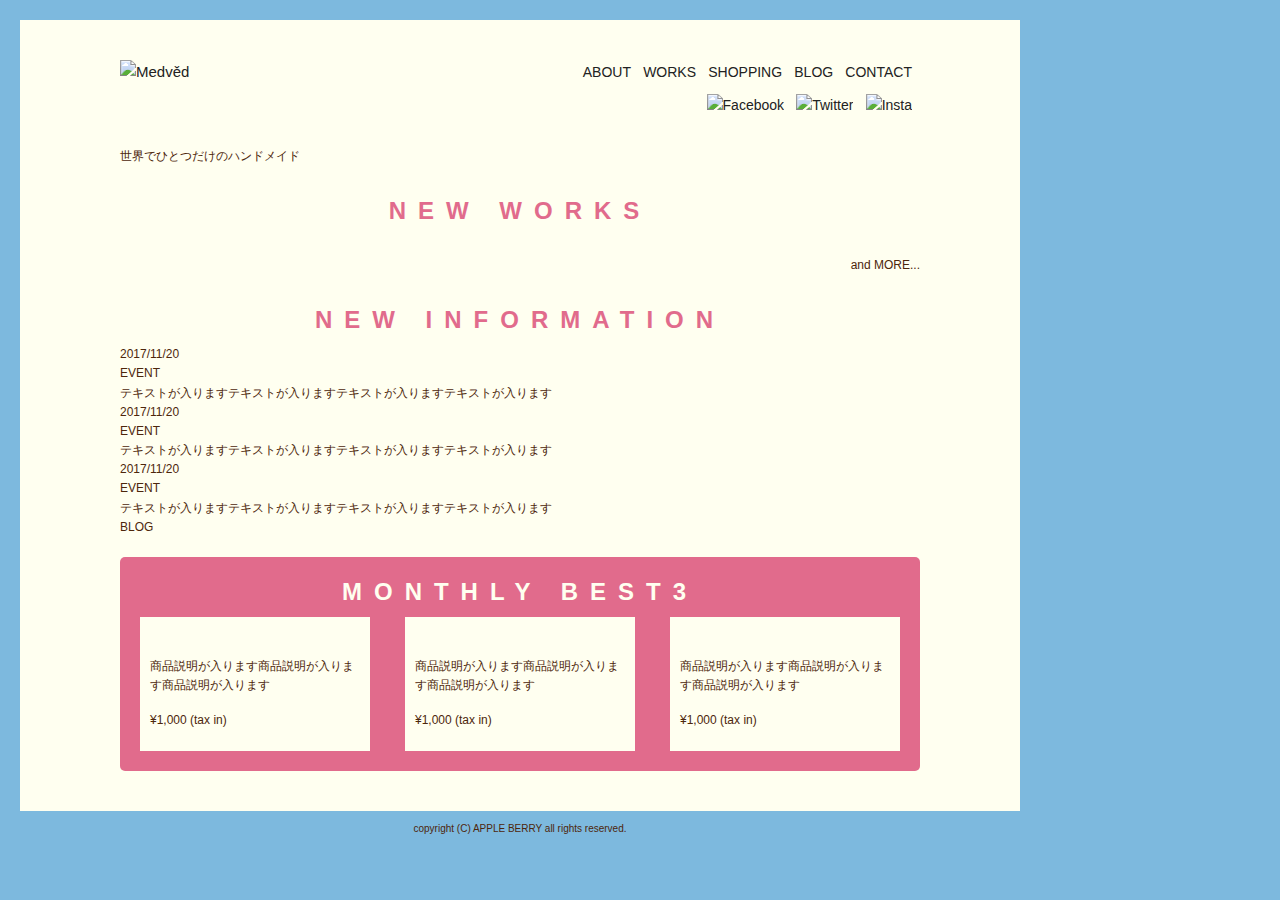
==== index.html @ 35815996 "3rd commit" ====
<!DOCTYPE html>
<html>
<head>
    <!-- Basic Page Needs
    –––––––––––––––––––––––––––––––––––––––––––––––––– -->
    <meta charset="utf-8">
    <title>Medvěd</title>
    <meta name="description" content="">
    <meta name="author" content="">
    <meta name="keywords" content="">

    <!-- Mobile Specific Metas
    –––––––––––––––––––––––––––––––––––––––––––––––––– -->
    <meta name="viewport" content="width=device-width, initial-scale=1">

    <!-- CSS
    –––––––––––––––––––––––––––––––––––––––––––––––––– -->
    <link rel="stylesheet" href="css/normalize.css">
    <link rel="stylesheet" href="css/skeleton.css">
    <link rel="stylesheet" href="css/portfolio.css">

    <!-- jQuery
    –––––––––––––––––––––––––––––––––––––––––––––––––– -->
    <!-- Owl Carousel CSS -->
    <link rel="stylesheet" href="owlcarousel/assets/owl.carousel.min.css">
    <link rel="stylesheet" href="owlcarousel/assets/owl.theme.default.min.css">
    <!-- jQuery -->
    <script type="text/javascript" src="https://ajax.googleapis.com/ajax/libs/jquery/1.10.2/jquery.min.js"></script>
    <!-- Owl Carousel JS -->
    <script src="owlcarousel/owl.carousel.min.js"></script>
    <!-- Added to operate Owl Carousel -->
    <script src="carousel.js"></script>
    
    <!-- Favicon
    –––––––––––––––––––––––––––––––––––––––––––––––––– -->
    <link rel="icon" type="image/png" href="images/favicon.png">
</head>
<body>
<div class="innerframe">

<!-- Header contents
–––––––––––––––––––––––––––––––––––––––––––––––––– -->
<header>
<div class="container">
    <div class="row">
        <div class="five columns pc_logo">
            <img class="u-max-full-width" src="images/top/logo.png" alt="Medvěd" srcset="images/top/logo@2x.png 2x"/>
        </div>
        
        <div class="seven columns pc_navi">
            <nav class="">
                <ul id="main_navi">
                    <li>ABOUT</li>
                    <li>WORKS</li>
                    <li>SHOPPING</li>
                    <li>BLOG</li>
                    <li>CONTACT</li>
                </ul>
                <ul id="sns">
                    <li><img class="u-max-full-width" src="images/top/fb.png" alt="Facebook" srcset="images/top/fb@2x.png 2x"/></li>
                    <li><img class="u-max-full-width" src="images/top/tw.png" alt="Twitter" srcset="images/top/tw@2x.png 2x"/></li>
                    <li><img class="u-max-full-width" src="images/top/insta.png" alt="Insta" srcset="images/top/insta@2x.png 2x"/></li>
                </ul>
            </nav>
        </div>
    </div> <!-- /.row-->
</div> <!-- /.container-->
    
</header>
<!-- Page contents
–––––––––––––––––––––––––––––––––––––––––––––––––– -->
<div id="page_contents" class="container">
    <div class="row">

    <!-- Cover_area
    –––––––––––––––––––––––––––––––––––––––––––––––––– -->
    <section id="cover_area" class="owl-carousel owl-theme">
        <div><img src="./images/top/back01.png" alt="cover" /></div>
        <div><img src="./images/top/back02.png" alt="cover" /></div>
        <div><img src="./images/top/back03.png" alt="cover" /></div>
    </section>
    <p id="cover_catch">世界でひとつだけのハンドメイド</p>

    <!-- Main contents
    –––––––––––––––––––––––––––––––––––––––––––––––––– -->
    <main class="twelve columns">
        <section id="newworks">
            <h2>NEW WORKS</h2>
            <div class="item_container">
                <img class="u-max-full-width" src="images/top/item_07.jpg" alt="" />
                <img class="u-max-full-width" src="images/top/item_08.jpg" alt="" />
                <img class="u-max-full-width" src="images/top/item_09.jpg" alt="" />
            </div>
            <p>and MORE...</p>
        </section>
        <section id="newinfo">
            <h2>NEW INFORMATION</h2>
            <p>2017/11/20</p><p>EVENT</p><p>テキストが入りますテキストが入りますテキストが入りますテキストが入ります</p>
            <p>2017/11/20</p><p>EVENT</p><p>テキストが入りますテキストが入りますテキストが入りますテキストが入ります</p>
            <p>2017/11/20</p><p>EVENT</p><p>テキストが入りますテキストが入りますテキストが入りますテキストが入ります</p>
            <p>BLOG</p>
        </section>
        <section id="monthlybest">
            <h2>MONTHLY BEST3</h2>
            <div class="item_container">
                <div class="item_box">
                    <img class="u-max-full-width" src="images/top/item_10.jpg" alt="" />
                    <p>商品説明が入ります商品説明が入ります商品説明が入ります</p>
                    <p>¥1,000 (tax in)</p>
                </div>
                <div class="item_box">
                    <img class="u-max-full-width" src="images/top/item_11.jpg" alt="" />
                    <p>商品説明が入ります商品説明が入ります商品説明が入ります</p>
                    <p>¥1,000 (tax in)</p>
                </div>
                <div class="item_box">
                    <img class="u-max-full-width" src="images/top/item_12.jpg" alt="" />
                    <p>商品説明が入ります商品説明が入ります商品説明が入ります</p>
                    <p>¥1,000 (tax in)</p>
                </div>
            </div>
        </section>
    </main>
    
    </div> <!-- /.row-->
</div> <!-- /#page_contents .container-->

<!-- Footer contents
–––––––––––––––––––––––––––––––––––––––––––––––––– -->
<footer>
    <p class="copy">copyright (C) APPLE BERRY all rights reserved.</p>
</footer>

</div> <!-- /.innerframe -->
</body> <!-- /.outerframe -->
</html>
---- css/skeleton.css ----
/*
* Skeleton V2.0.4
* Copyright 2014, Dave Gamache
* www.getskeleton.com
* Free to use under the MIT license.
* http://www.opensource.org/licenses/mit-license.php
* 12/29/2014
*/


/* Table of contents
––––––––––––––––––––––––––––––––––––––––––––––––––
- Grid
- Base Styles
- Typography
- Links
- Buttons
- Forms
- Lists
- Code
- Tables
- Spacing
- Utilities
- Clearing
- Media Queries
*/


/* Grid
–––––––––––––––––––––––––––––––––––––––––––––––––– */
.container {
  position: relative;
  width: 100%;
  max-width: 960px;
  margin: 0 auto;
  padding: 0 20px;
  box-sizing: border-box; }
.column,
.columns {
  width: 100%;
  float: left;
  box-sizing: border-box; }

/* For devices larger than 400px */
@media (min-width: 400px) {
  .container {
    width: 85%;
    padding: 0; }
}

/* For devices larger than 550px */
@media (min-width: 550px) {
  .container {
    width: 80%; }
  .column,
  .columns {
    margin-left: 4%; }
  .column:first-child,
  .columns:first-child {
    margin-left: 0; }

  .one.column,
  .one.columns                    { width: 4.66666666667%; }
  .two.columns                    { width: 13.3333333333%; }
  .three.columns                  { width: 22%;            }
  .four.columns                   { width: 30.6666666667%; }
  .five.columns                   { width: 39.3333333333%; }
  .six.columns                    { width: 48%;            }
  .seven.columns                  { width: 56.6666666667%; }
  .eight.columns                  { width: 65.3333333333%; }
  .nine.columns                   { width: 74.0%;          }
  .ten.columns                    { width: 82.6666666667%; }
  .eleven.columns                 { width: 91.3333333333%; }
  .twelve.columns                 { width: 100%; margin-left: 0; }

  .one-third.column               { width: 30.6666666667%; }
  .two-thirds.column              { width: 65.3333333333%; }

  .one-half.column                { width: 48%; }

  /* Offsets */
  .offset-by-one.column,
  .offset-by-one.columns          { margin-left: 8.66666666667%; }
  .offset-by-two.column,
  .offset-by-two.columns          { margin-left: 17.3333333333%; }
  .offset-by-three.column,
  .offset-by-three.columns        { margin-left: 26%;            }
  .offset-by-four.column,
  .offset-by-four.columns         { margin-left: 34.6666666667%; }
  .offset-by-five.column,
  .offset-by-five.columns         { margin-left: 43.3333333333%; }
  .offset-by-six.column,
  .offset-by-six.columns          { margin-left: 52%;            }
  .offset-by-seven.column,
  .offset-by-seven.columns        { margin-left: 60.6666666667%; }
  .offset-by-eight.column,
  .offset-by-eight.columns        { margin-left: 69.3333333333%; }
  .offset-by-nine.column,
  .offset-by-nine.columns         { margin-left: 78.0%;          }
  .offset-by-ten.column,
  .offset-by-ten.columns          { margin-left: 86.6666666667%; }
  .offset-by-eleven.column,
  .offset-by-eleven.columns       { margin-left: 95.3333333333%; }

  .offset-by-one-third.column,
  .offset-by-one-third.columns    { margin-left: 34.6666666667%; }
  .offset-by-two-thirds.column,
  .offset-by-two-thirds.columns   { margin-left: 69.3333333333%; }

  .offset-by-one-half.column,
  .offset-by-one-half.columns     { margin-left: 52%; }

}


/* Base Styles
–––––––––––––––––––––––––––––––––––––––––––––––––– */
/* NOTE
html is set to 62.5% so that all the REM measurements throughout Skeleton
are based on 10px sizing. So basically 1.5rem = 15px :) */
html {
  font-size: 62.5%; }
body {
  font-size: 1.5em; /* currently ems cause chrome bug misinterpreting rems on body element */
  line-height: 1.6;
  font-weight: 400;
  font-family: "Raleway", "HelveticaNeue", "Helvetica Neue", Helvetica, Arial, sans-serif;
  color: #222; }


/* Typography
–––––––––––––––––––––––––––––––––––––––––––––––––– */
h1, h2, h3, h4, h5, h6 {
  margin-top: 0;
  margin-bottom: 2rem;
  font-weight: 300; }
h1 { font-size: 4.0rem; line-height: 1.2;  letter-spacing: -.1rem;}
h2 { font-size: 3.6rem; line-height: 1.25; letter-spacing: -.1rem; }
h3 { font-size: 3.0rem; line-height: 1.3;  letter-spacing: -.1rem; }
h4 { font-size: 2.4rem; line-height: 1.35; letter-spacing: -.08rem; }
h5 { font-size: 1.8rem; line-height: 1.5;  letter-spacing: -.05rem; }
h6 { font-size: 1.5rem; line-height: 1.6;  letter-spacing: 0; }

/* Larger than phablet */
@media (min-width: 550px) {
  h1 { font-size: 5.0rem; }
  h2 { font-size: 4.2rem; }
  h3 { font-size: 3.6rem; }
  h4 { font-size: 3.0rem; }
  h5 { font-size: 2.4rem; }
  h6 { font-size: 1.5rem; }
}

p {
  margin-top: 0; }


/* Links
–––––––––––––––––––––––––––––––––––––––––––––––––– */
a {
  color: #1EAEDB; }
a:hover {
  color: #0FA0CE; }


/* Buttons
–––––––––––––––––––––––––––––––––––––––––––––––––– */
.button,
button,
input[type="submit"],
input[type="reset"],
input[type="button"] {
  display: inline-block;
  height: 38px;
  padding: 0 30px;
  color: #555;
  text-align: center;
  font-size: 11px;
  font-weight: 600;
  line-height: 38px;
  letter-spacing: .1rem;
  text-transform: uppercase;
  text-decoration: none;
  white-space: nowrap;
  background-color: transparent;
  border-radius: 4px;
  border: 1px solid #bbb;
  cursor: pointer;
  box-sizing: border-box; }
.button:hover,
button:hover,
input[type="submit"]:hover,
input[type="reset"]:hover,
input[type="button"]:hover,
.button:focus,
button:focus,
input[type="submit"]:focus,
input[type="reset"]:focus,
input[type="button"]:focus {
  color: #333;
  border-color: #888;
  outline: 0; }
.button.button-primary,
button.button-primary,
input[type="submit"].button-primary,
input[type="reset"].button-primary,
input[type="button"].button-primary {
  color: #FFF;
  background-color: #33C3F0;
  border-color: #33C3F0; }
.button.button-primary:hover,
button.button-primary:hover,
input[type="submit"].button-primary:hover,
input[type="reset"].button-primary:hover,
input[type="button"].button-primary:hover,
.button.button-primary:focus,
button.button-primary:focus,
input[type="submit"].button-primary:focus,
input[type="reset"].button-primary:focus,
input[type="button"].button-primary:focus {
  color: #FFF;
  background-color: #1EAEDB;
  border-color: #1EAEDB; }


/* Forms
–––––––––––––––––––––––––––––––––––––––––––––––––– */
input[type="email"],
input[type="number"],
input[type="search"],
input[type="text"],
input[type="tel"],
input[type="url"],
input[type="password"],
textarea,
select {
  height: 38px;
  padding: 6px 10px; /* The 6px vertically centers text on FF, ignored by Webkit */
  background-color: #fff;
  border: 1px solid #D1D1D1;
  border-radius: 4px;
  box-shadow: none;
  box-sizing: border-box; }
/* Removes awkward default styles on some inputs for iOS */
input[type="email"],
input[type="number"],
input[type="search"],
input[type="text"],
input[type="tel"],
input[type="url"],
input[type="password"],
textarea {
  -webkit-appearance: none;
     -moz-appearance: none;
          appearance: none; }
textarea {
  min-height: 65px;
  padding-top: 6px;
  padding-bottom: 6px; }
input[type="email"]:focus,
input[type="number"]:focus,
input[type="search"]:focus,
input[type="text"]:focus,
input[type="tel"]:focus,
input[type="url"]:focus,
input[type="password"]:focus,
textarea:focus,
select:focus {
  border: 1px solid #33C3F0;
  outline: 0; }
label,
legend {
  display: block;
  margin-bottom: .5rem;
  font-weight: 600; }
fieldset {
  padding: 0;
  border-width: 0; }
input[type="checkbox"],
input[type="radio"] {
  display: inline; }
label > .label-body {
  display: inline-block;
  margin-left: .5rem;
  font-weight: normal; }


/* Lists
–––––––––––––––––––––––––––––––––––––––––––––––––– */
ul {
  list-style: circle inside; }
ol {
  list-style: decimal inside; }
ol, ul {
  padding-left: 0;
  margin-top: 0; }
ul ul,
ul ol,
ol ol,
ol ul {
  margin: 1.5rem 0 1.5rem 3rem;
  font-size: 90%; }
li {
  margin-bottom: 1rem; }


/* Code
–––––––––––––––––––––––––––––––––––––––––––––––––– */
code {
  padding: .2rem .5rem;
  margin: 0 .2rem;
  font-size: 90%;
  white-space: nowrap;
  background: #F1F1F1;
  border: 1px solid #E1E1E1;
  border-radius: 4px; }
pre > code {
  display: block;
  padding: 1rem 1.5rem;
  white-space: pre; }


/* Tables
–––––––––––––––––––––––––––––––––––––––––––––––––– */
th,
td {
  padding: 12px 15px;
  text-align: left;
  border-bottom: 1px solid #E1E1E1; }
th:first-child,
td:first-child {
  padding-left: 0; }
th:last-child,
td:last-child {
  padding-right: 0; }


/* Spacing
–––––––––––––––––––––––––––––––––––––––––––––––––– */
button,
.button {
  margin-bottom: 1rem; }
input,
textarea,
select,
fieldset {
  margin-bottom: 1.5rem; }
pre,
blockquote,
dl,
figure,
table,
p,
ul,
ol,
form {
  margin-bottom: 2.5rem; }


/* Utilities
–––––––––––––––––––––––––––––––––––––––––––––––––– */
.u-full-width {
  width: 100%;
  box-sizing: border-box; }
.u-max-full-width {
  max-width: 100%;
  box-sizing: border-box; }
.u-pull-right {
  float: right; }
.u-pull-left {
  float: left; }


/* Misc
–––––––––––––––––––––––––––––––––––––––––––––––––– */
hr {
  margin-top: 3rem;
  margin-bottom: 3.5rem;
  border-width: 0;
  border-top: 1px solid #E1E1E1; }


/* Clearing
–––––––––––––––––––––––––––––––––––––––––––––––––– */

/* Self Clearing Goodness */
.container:after,
.row:after,
.u-cf {
  content: "";
  display: table;
  clear: both; }


/* Media Queries
–––––––––––––––––––––––––––––––––––––––––––––––––– */
/*
Note: The best way to structure the use of media queries is to create the queries
near the relevant code. For example, if you wanted to change the styles for buttons
on small devices, paste the mobile query code up in the buttons section and style it
there.
*/


/* Larger than mobile */
@media (min-width: 400px) {}

/* Larger than phablet (also point when grid becomes active) */
@media (min-width: 550px) {}

/* Larger than tablet */
@media (min-width: 750px) {}

/* Larger than desktop */
@media (min-width: 1000px) {}

/* Larger than Desktop HD */
@media (min-width: 1200px) {}
---- css/portfolio.css ----
html {
  font-size: 62.5%; }

p {
  margin: 0;
  padding: 0;
  color: #4d260b;
  font-size: 12px;
  font-size: 1.2rem; }

h2 {
  margin: 0;
  padding: 10px 0 10px 0;
  color: #e16b8c;
  font-weight: bold;
  letter-spacing: 1.2rem;
  text-align: center;
  font-size: 24px;
  font-size: 2.4rem; }

a {
  text-decoration: none;
  color: black; }

body {
  background-color: #7db9de;
  padding: 20px; }
  body .innerframe {
    max-width: 1000px;
    background-color: #fffff0;
    padding-top: 10px; }

/* Header contents
---------------------------------------------*/
header {
  padding-top: 30px;
  padding-bottom: 10px;
  margin-bottom: 10px; }
  header .pc_navi ul {
    margin-bottom: 0;
    text-align: right; }
    header .pc_navi ul li {
      font-size: 14px;
      margin-right: 8px;
      display: inline-block;
      list-style-type: none; }

/* Page contents
---------------------------------------------*/
#page_contents {
  /* Cover_area */
  /* Main contents */ }
  #page_contents #cover_area {
    margin-bottom: 20px;
    position: relative; }
    #page_contents #cover_area img {
      width: 100%; }
    #page_contents #cover_area .owl-dots {
      text-align: left;
      margin-top: 0; }
      #page_contents #cover_area .owl-dots .owl-dot span {
        height: 2px;
        width: 30px;
        margin-left: 0; }
        @media (max-width: 550px) {
          #page_contents #cover_area .owl-dots .owl-dot span {
            width: 20px; } }
      #page_contents #cover_area .owl-dots .owl-dot.active span {
        background-color: #e16b8c; }
    #page_contents #cover_area #cover_catch {
      position: absolute;
      top: 0;
      right: 0;
      bottom: 0;
      left: 0; }
      #page_contents #cover_area #cover_catch p {
        text-align: center;
        font-size: 24px; }
  #page_contents main .item_container {
    margin-top: 10px;
    display: flex;
    flex-wrap: wrap;
    justify-content: space-between; }
  #page_contents main #newworks {
    margin: 20px 0 20px 0; }
    #page_contents main #newworks img {
      width: calc((100% - 20px) / 3); }
    #page_contents main #newworks p {
      margin-top: 10px;
      margin-bottom: 10px;
      text-align: right; }
  #page_contents main #monthlybest {
    margin: 20px 0 20px 0;
    padding: 10px 0 10px 0;
    background-color: #e16b8c;
    border-radius: 5px;
    width: 100%; }
    #page_contents main #monthlybest h2 {
      color: #fffff0; }
    #page_contents main #monthlybest .item_container {
      padding: 0 10px;
      margin: 0 10px 10px 10px; }
      #page_contents main #monthlybest .item_container .item_box {
        padding: 10px;
        text-align: center;
        width: calc((100% - 25px) / 3.5);
        background-color: #fffff0; }
        #page_contents main #monthlybest .item_container .item_box img {
          width: 100%; }
        #page_contents main #monthlybest .item_container .item_box p {
          padding: 6px 0 10px 0;
          text-align: left; }

/* FOOTER
---------------------------------------------*/
footer {
  background-color: #7db9de;
  margin: 20px 0 20px 0;
  padding: 10px 0; }
  footer p {
    text-align: center;
    font-size: 10px;
    font-size: 1rem; }

/*# sourceMappingURL=portfolio.css.map */
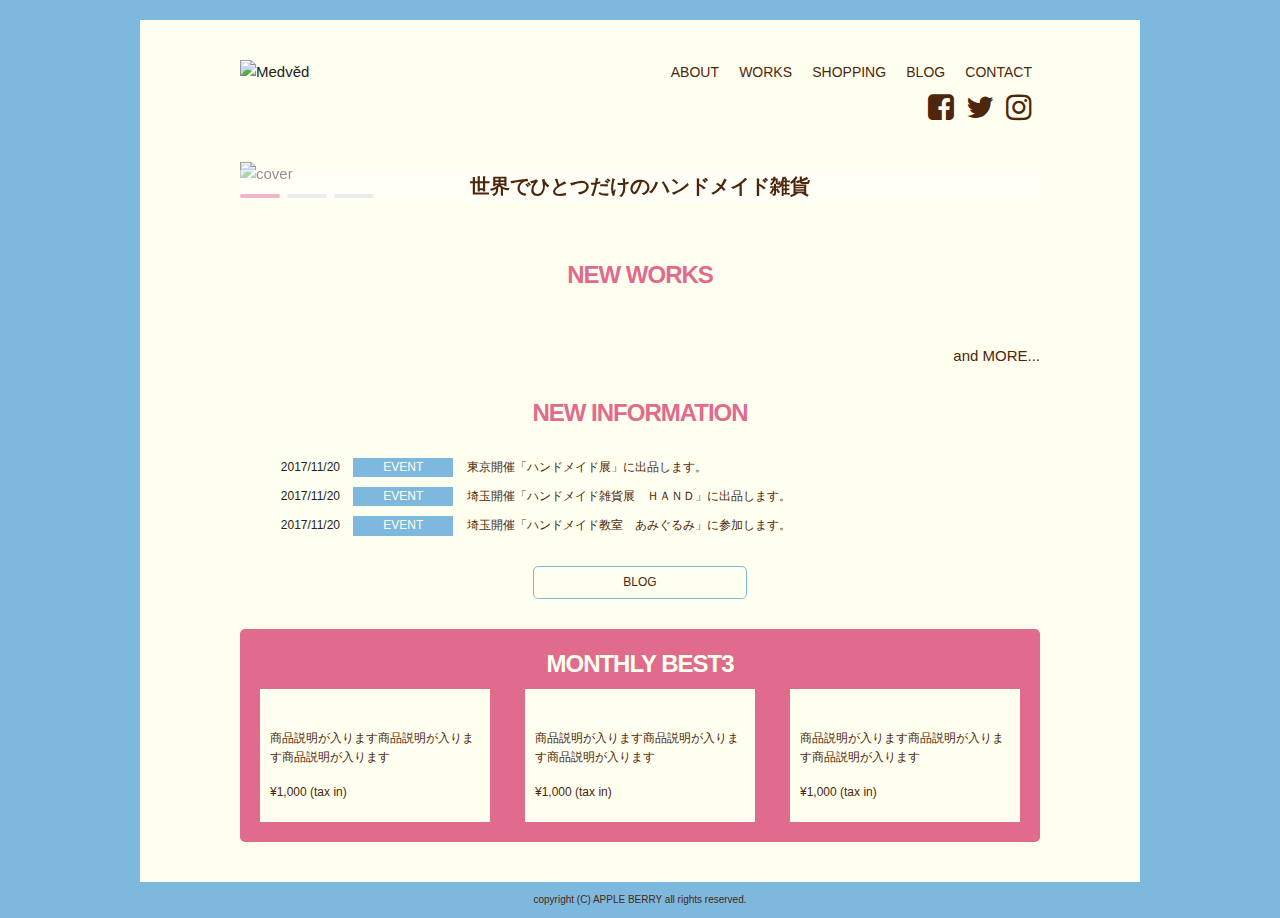
==== commit 05b1082d: "made SPpage" ====
--- a/index.html
+++ b/index.html
@@ -5,9 +5,9 @@
     –––––––––––––––––––––––––––––––––––––––––––––––––– -->
     <meta charset="utf-8">
     <title>Medvěd</title>
-    <meta name="description" content="">
+    <meta name="description" content="ハンドメイド作品の紹介・販売サイトです。">
     <meta name="author" content="">
-    <meta name="keywords" content="">
+    <meta name="keywords" content="ハンドメイド, ぬいぐるみ, アクセサリー">
 
     <!-- Mobile Specific Metas
     –––––––––––––––––––––––––––––––––––––––––––––––––– -->
@@ -18,7 +18,8 @@
     <link rel="stylesheet" href="css/normalize.css">
     <link rel="stylesheet" href="css/skeleton.css">
     <link rel="stylesheet" href="css/portfolio.css">
-
+    <link rel="stylesheet" href="https://maxcdn.bootstrapcdn.com/font-awesome/4.6.1/css/font-awesome.min.css">
+    
     <!-- jQuery
     –––––––––––––––––––––––––––––––––––––––––––––––––– -->
     <!-- Owl Carousel CSS -->
@@ -43,30 +44,49 @@
 <header>
 <div class="container">
     <div class="row">
-        <div class="five columns pc_logo">
-            <img class="u-max-full-width" src="images/top/logo.png" alt="Medvěd" srcset="images/top/logo@2x.png 2x"/>
-        </div>
+        <nav class="pc_navi">
+            <div class="five columns">
+                <img class="u-max-full-width" src="images/top/logo.png" alt="Medvěd" srcset="images/top/logo@2x.png 2x"/>
+            </div>
+            <div class="seven columns">
+                <ul class="main_navi">
+                    <li><a href="./about.html">ABOUT</a></li>
+                    <li><a href="./works.html">WORKS</a></li>
+                    <li><a href="./shopping.html">SHOPPING</a></li>
+                    <li><a href="./blogindex.html">BLOG</a></li>
+                    <li><a href="./contact.html">CONTACT</a></li>
+                </ul>
+                <ul class="sns_navi">
+                    <li class="icon_fb"><a href="#"><i class="fa fa-facebook-square" aria-hidden="true"></i></a></li>
+                    <li class="icon_tw"><a href="#"><i class="fa fa-twitter" aria-hidden="true"></i></a></li>
+                    <li class="icon_ins"><a href="#"><i class="fa fa-instagram" aria-hidden="true"></i></a></li>
+                </ul>
+            </div>
+        </nav>
         
-        <div class="seven columns pc_navi">
-            <nav class="">
-                <ul id="main_navi">
-                    <li>ABOUT</li>
-                    <li>WORKS</li>
-                    <li>SHOPPING</li>
-                    <li>BLOG</li>
-                    <li>CONTACT</li>
-                </ul>
-                <ul id="sns">
-                    <li><img class="u-max-full-width" src="images/top/fb.png" alt="Facebook" srcset="images/top/fb@2x.png 2x"/></li>
-                    <li><img class="u-max-full-width" src="images/top/tw.png" alt="Twitter" srcset="images/top/tw@2x.png 2x"/></li>
-                    <li><img class="u-max-full-width" src="images/top/insta.png" alt="Insta" srcset="images/top/insta@2x.png 2x"/></li>
-                </ul>
-            </nav>
-        </div>
+        <nav class="sp_navi">
+            <div class="twelve columns logo">
+                <img class="u-max-full-width" src="images/top/logo.png" alt="Medvěd" srcset="images/top/logo@2x.png 2x"/>
+            </div>
+            <ul class="sns_navi">
+                <li class="icon_fb"><a href="#"><i class="fa fa-facebook-square" aria-hidden="true"></i></a></li>
+                <li class="icon_tw"><a href="#"><i class="fa fa-twitter" aria-hidden="true"></i></a></li>
+                <li class="icon_ins"><a href="#"><i class="fa fa-instagram" aria-hidden="true"></i></a></li>
+            </ul>
+            <ul class="main_navi_hang">
+
+                <li><a href="./about.html"><img src="images/top/01_about.svg" alt="about"></a></li>
+                <li><a href="./works.html"><img src="images/top/02_works.svg" alt="works"></a></li>
+                <li><a href="./shopping.html"><img src="images/top/03_shopping.svg" alt="shopping"></a></li>
+                <li><a href="./blog.html"><img src="images/top/04_blog.svg" alt="blog"></a></li>
+                <li><a href="./contact.html"><img src="images/top/05_contact.svg" alt="contact"></a></li>
+            </ul>
+        </nav>
+
     </div> <!-- /.row-->
 </div> <!-- /.container-->
-    
 </header>
+
 <!-- Page contents
 –––––––––––––––––––––––––––––––––––––––––––––––––– -->
 <div id="page_contents" class="container">
@@ -74,12 +94,15 @@
 
     <!-- Cover_area
     –––––––––––––––––––––––––––––––––––––––––––––––––– -->
-    <section id="cover_area" class="owl-carousel owl-theme">
-        <div><img src="./images/top/back01.png" alt="cover" /></div>
-        <div><img src="./images/top/back02.png" alt="cover" /></div>
-        <div><img src="./images/top/back03.png" alt="cover" /></div>
+    <section id="cover_area">
+        <div id="cover" class="owl-carousel owl-theme">
+            <div><img src="./images/top/back01.png" alt="cover" /></div>
+            <div><img src="./images/top/back02.png" alt="cover" /></div>
+            <div><img src="./images/top/back03.png" alt="cover" /></div>
+        </div>
+        <p id="cover_catch">世界でひとつだけのハンドメイド雑貨</p>
     </section>
-    <p id="cover_catch">世界でひとつだけのハンドメイド</p>
+
 
     <!-- Main contents
     –––––––––––––––––––––––––––––––––––––––––––––––––– -->
@@ -87,33 +110,49 @@
         <section id="newworks">
             <h2>NEW WORKS</h2>
             <div class="item_container">
-                <img class="u-max-full-width" src="images/top/item_07.jpg" alt="" />
-                <img class="u-max-full-width" src="images/top/item_08.jpg" alt="" />
-                <img class="u-max-full-width" src="images/top/item_09.jpg" alt="" />
+                <div class="item_box"><img class="u-max-full-width" src="images/top/item_07.jpg" alt="" /></div>
+                <div class="item_box"><img class="u-max-full-width" src="images/top/item_08.jpg" alt="" /></div>
+                <div class="item_box"><img class="u-max-full-width" src="images/top/item_09.jpg" alt="" /></div>
             </div>
-            <p>and MORE...</p>
+            <a href="./works.html">and MORE...</a>
         </section>
         <section id="newinfo">
             <h2>NEW INFORMATION</h2>
-            <p>2017/11/20</p><p>EVENT</p><p>テキストが入りますテキストが入りますテキストが入りますテキストが入ります</p>
-            <p>2017/11/20</p><p>EVENT</p><p>テキストが入りますテキストが入りますテキストが入りますテキストが入ります</p>
-            <p>2017/11/20</p><p>EVENT</p><p>テキストが入りますテキストが入りますテキストが入りますテキストが入ります</p>
-            <p>BLOG</p>
+            <ul>
+                <li>
+                    <span class="date">2017/11/20</span>
+                    <span class="label-info">EVENT</span>
+                    <a href="#">東京開催「ハンドメイド展」に出品します。</a>
+                </li>
+                <li>
+                    <span class="date">2017/11/20</span>
+                    <span class="label-info">EVENT</span>
+                    <a href="#">埼玉開催「ハンドメイド雑貨展　ＨＡＮＤ」に出品します。</a>
+                </li>
+                <li>
+                    <span class="date">2017/11/20</span>
+                    <span class="label-info">EVENT</span>
+                    <a href="#">埼玉開催「ハンドメイド教室　あみぐるみ」に参加します。</a>
+                </li>
+            </ul>
+            <div class="btn">
+                <a href="#" class="top-btn">BLOG</a>
+            </div>
         </section>
         <section id="monthlybest">
             <h2>MONTHLY BEST3</h2>
             <div class="item_container">
-                <div class="item_box">
+                <div class="item_box sp_top">
                     <img class="u-max-full-width" src="images/top/item_10.jpg" alt="" />
                     <p>商品説明が入ります商品説明が入ります商品説明が入ります</p>
                     <p>¥1,000 (tax in)</p>
                 </div>
-                <div class="item_box">
+                <div class="item_box sp_other">
                     <img class="u-max-full-width" src="images/top/item_11.jpg" alt="" />
                     <p>商品説明が入ります商品説明が入ります商品説明が入ります</p>
                     <p>¥1,000 (tax in)</p>
                 </div>
-                <div class="item_box">
+                <div class="item_box ">
                     <img class="u-max-full-width" src="images/top/item_12.jpg" alt="" />
                     <p>商品説明が入ります商品説明が入ります商品説明が入ります</p>
                     <p>¥1,000 (tax in)</p>
--- a/css/portfolio.css
+++ b/css/portfolio.css
@@ -8,24 +8,41 @@
   font-size: 12px;
   font-size: 1.2rem; }
 
+h1 {
+  margin: 0;
+  padding-bottom: 10px;
+  color: #4d260b;
+  font-weight: bold;
+  letter-spacing: 4px;
+  font-size: 30px;
+  font-size: 3rem; }
+
 h2 {
   margin: 0;
-  padding: 10px 0 10px 0;
+  padding: 10px 0 10px;
   color: #e16b8c;
   font-weight: bold;
-  letter-spacing: 1.2rem;
   text-align: center;
   font-size: 24px;
   font-size: 2.4rem; }
 
+h3 {
+  margin: 0;
+  padding: 10px 0 10px;
+  color: #4d260b;
+  font-weight: bold;
+  font-size: 18px;
+  font-size: 1.8rem; }
+
 a {
   text-decoration: none;
-  color: black; }
+  color: #4d260b; }
 
 body {
   background-color: #7db9de;
-  padding: 20px; }
+  padding: 20px 20px 0; }
   body .innerframe {
+    margin: auto;
     max-width: 1000px;
     background-color: #fffff0;
     padding-top: 10px; }
@@ -36,59 +53,166 @@
   padding-top: 30px;
   padding-bottom: 10px;
   margin-bottom: 10px; }
-  header .pc_navi ul {
-    margin-bottom: 0;
-    text-align: right; }
-    header .pc_navi ul li {
-      font-size: 14px;
-      margin-right: 8px;
-      display: inline-block;
-      list-style-type: none; }
-
-/* Page contents
+  @media (min-width: 768px) {
+    header .pc_navi .main_navi {
+      margin-bottom: 0;
+      text-align: right; }
+      header .pc_navi .main_navi li {
+        display: inline-block;
+        list-style-type: none;
+        font-size: 14px;
+        margin: 0 8px 0; }
+    header .pc_navi .sns_navi {
+      margin-bottom: 0;
+      text-align: right; }
+      header .pc_navi .sns_navi li {
+        display: inline-block;
+        list-style-type: none;
+        margin-right: 8px;
+        color: #4d260b;
+        font-size: 3rem; }
+    header .sp_navi {
+      display: none; } }
+  @media (max-width: 767px) {
+    header .pc_navi {
+      display: none; }
+    header .sp_navi {
+      text-align: center; }
+      header .sp_navi .sns_navi {
+        margin-bottom: 0; }
+        header .sp_navi .sns_navi li {
+          display: inline-block;
+          list-style-type: none;
+          margin-right: 8px;
+          color: #4d260b;
+          font-size: 3rem; }
+      header .sp_navi .main_navi_hang {
+        display: block;
+        width: 100%;
+        position: fixed;
+        left: 0;
+        bottom: 2px;
+        z-index: 2000;
+        text-align: center;
+        padding: 0 auto; }
+        header .sp_navi .main_navi_hang li {
+          display: inline-block;
+          list-style-type: none; } }
+
+/* Page contents(PC)
 ---------------------------------------------*/
 #page_contents {
   /* Cover_area */
   /* Main contents */ }
+  @media (max-width: 767px) {
+    #page_contents {
+      display: none; } }
   #page_contents #cover_area {
     margin-bottom: 20px;
     position: relative; }
-    #page_contents #cover_area img {
+    #page_contents #cover_area #cover img {
       width: 100%; }
-    #page_contents #cover_area .owl-dots {
+    #page_contents #cover_area #cover .owl-dots {
       text-align: left;
       margin-top: 0; }
-      #page_contents #cover_area .owl-dots .owl-dot span {
-        height: 2px;
-        width: 30px;
+      #page_contents #cover_area #cover .owl-dots .owl-dot span {
+        height: 4px;
+        width: 40px;
         margin-left: 0; }
-        @media (max-width: 550px) {
-          #page_contents #cover_area .owl-dots .owl-dot span {
-            width: 20px; } }
-      #page_contents #cover_area .owl-dots .owl-dot.active span {
+      #page_contents #cover_area #cover .owl-dots .owl-dot.active span {
         background-color: #e16b8c; }
     #page_contents #cover_area #cover_catch {
+      margin: 0;
+      padding: 0;
       position: absolute;
-      top: 0;
-      right: 0;
-      bottom: 0;
-      left: 0; }
-      #page_contents #cover_area #cover_catch p {
-        text-align: center;
-        font-size: 24px; }
+      z-index: 90;
+      top: 50%;
+      left: 50%;
+      -ms-transform: translate(-50%, -50%);
+      -webkit-transform: translate(-50%, -50%);
+      transform: translate(-50%, -50%);
+      width: 100%;
+      background-color: rgba(255, 255, 255, 0.5);
+      text-align: center;
+      font-size: 2rem;
+      font-weight: bold; }
   #page_contents main .item_container {
-    margin-top: 10px;
     display: flex;
-    flex-wrap: wrap;
+    flex-wrap: nowrap;
     justify-content: space-between; }
+    #page_contents main .item_container .item_box {
+      padding: 10px;
+      text-align: center; }
   #page_contents main #newworks {
-    margin: 20px 0 20px 0; }
-    #page_contents main #newworks img {
-      width: calc((100% - 20px) / 3); }
-    #page_contents main #newworks p {
+    margin: 20px 0; }
+    #page_contents main #newworks .item_container {
+      margin: 10px 0; }
+      #page_contents main #newworks .item_container .item_box {
+        padding: 0;
+        width: calc((100% - 20px) / 3); }
+      @media (max-width: 767px) {
+        #page_contents main #newworks .item_container {
+          flex-wrap: wrap; }
+          #page_contents main #newworks .item_container .item_box {
+            width: calc((100% - 10px) / 2); } }
+    #page_contents main #newworks a {
+      display: block;
       margin-top: 10px;
       margin-bottom: 10px;
       text-align: right; }
+  #page_contents main #newinfo {
+    margin: 20px 0;
+    font-size: 12px;
+    font-size: 1.2rem; }
+    #page_contents main #newinfo ul {
+      margin: 20px 0; }
+      #page_contents main #newinfo ul li {
+        list-style-type: none; }
+        #page_contents main #newinfo ul li .date {
+          width: 100px;
+          margin-right: 10px;
+          display: inline-block;
+          vertical-align: top;
+          text-align: right; }
+        #page_contents main #newinfo ul li .label-info {
+          width: 100px;
+          display: inline-block;
+          vertical-align: top;
+          margin-right: 10px;
+          background-color: #7db9de;
+          text-align: center;
+          color: #fffff0; }
+        #page_contents main #newinfo ul li a {
+          width: 60%;
+          padding-top: 0;
+          display: inline-block;
+          vertical-align: top;
+          text-align: left; }
+    @media (max-width: 767px) {
+      #page_contents main #newinfo {
+        font-size: 20px;
+        font-size: 2rem; }
+        #page_contents main #newinfo ul li .label-info {
+          width: 150px;
+          margin-bottom: 10px; }
+        #page_contents main #newinfo ul li a {
+          width: 100%;
+          margin-bottom: 10px; } }
+    #page_contents main #newinfo .btn {
+      text-align: center; }
+      #page_contents main #newinfo .btn .top-btn {
+        width: 200px;
+        margin: 10px;
+        padding: 6px;
+        display: inline-block;
+        text-align: center;
+        background-color: #fffff0;
+        color: #4d260b;
+        border: 1.5px solid #7db9de;
+        border-radius: 5px; }
+        #page_contents main #newinfo .btn .top-btn:hover {
+          text-decoration: none;
+          background-color: #a6cfe8; }
   #page_contents main #monthlybest {
     margin: 20px 0 20px 0;
     padding: 10px 0 10px 0;
@@ -101,8 +225,6 @@
       padding: 0 10px;
       margin: 0 10px 10px 10px; }
       #page_contents main #monthlybest .item_container .item_box {
-        padding: 10px;
-        text-align: center;
         width: calc((100% - 25px) / 3.5);
         background-color: #fffff0; }
         #page_contents main #monthlybest .item_container .item_box img {
@@ -110,14 +232,514 @@
         #page_contents main #monthlybest .item_container .item_box p {
           padding: 6px 0 10px 0;
           text-align: left; }
+      @media (max-width: 767px) {
+        #page_contents main #monthlybest .item_container {
+          display: inline-block;
+          text-align: center; }
+          #page_contents main #monthlybest .item_container .sp_top {
+            width: 100%;
+            margin-bottom: 10px; }
+          #page_contents main #monthlybest .item_container .sp_other {
+            display: inline-block;
+            width: 40%; } }
+  #page_contents main #title_area {
+    padding: 50px;
+    margin: 10px 0;
+    background-color: #e16b8c;
+    border-radius: 5px; }
+    #page_contents main #title_area .item_container {
+      justify-content: center;
+      align-items: center; }
+      #page_contents main #title_area .item_container #sentence {
+        margin-right: 30px; }
+        #page_contents main #title_area .item_container #sentence h2, #page_contents main #title_area .item_container #sentence p {
+          color: #fffff0;
+          text-align: left; }
+        #page_contents main #title_area .item_container #sentence h2 {
+          letter-spacing: 4px; }
+  #page_contents main #profile {
+    margin: 20px 0 20px 0;
+    padding: 10px 0 10px 0; }
+    #page_contents main #profile .item_container {
+      margin: 10px 0;
+      justify-content: center;
+      text-align: center; }
+      #page_contents main #profile .item_container img {
+        margin-right: 30px; }
+      #page_contents main #profile .item_container table, #page_contents main #profile .item_container tr {
+        border: none; }
+      #page_contents main #profile .item_container td {
+        width: 200px; }
+  #page_contents main #title_area_contact {
+    padding: 50px;
+    margin: 10px 0;
+    background-color: #7db9de;
+    border-radius: 5px; }
+    #page_contents main #title_area_contact .item_container {
+      justify-content: center;
+      align-items: center; }
+      #page_contents main #title_area_contact .item_container #sentence {
+        width: 40%;
+        margin-right: 30px; }
+        #page_contents main #title_area_contact .item_container #sentence p {
+          color: #4d260b; }
+  #page_contents main #contact_box {
+    margin: 20px 0 20px 0;
+    padding: 10px 0 10px 0; }
+    #page_contents main #contact_box ul {
+      margin-bottom: 0; }
+      #page_contents main #contact_box ul li {
+        margin-bottom: 8px;
+        list-style-type: none;
+        font-size: 16px;
+        font-size: 1.6rem; }
+        #page_contents main #contact_box ul li #btn_contact {
+          margin-left: 0; }
+          #page_contents main #contact_box ul li #btn_contact li {
+            margin-right: 10px;
+            display: inline-block; }
+            @media (max-width: 767px) {
+              #page_contents main #contact_box ul li #btn_contact li {
+                margin-left: 10px;
+                display: block; } }
+            #page_contents main #contact_box ul li #btn_contact li input {
+              margin-right: 10px; }
+        #page_contents main #contact_box ul li .messagebox {
+          width: 90%;
+          min-height: 150px; }
+  #page_contents main .blog {
+    margin-bottom: 30px; }
+    #page_contents main .blog h1, #page_contents main .blog h2, #page_contents main .blog h3 {
+      text-align: left; }
+    #page_contents main .blog .blog_title {
+      margin-bottom: 0px;
+      margin-left: 5px;
+      text-align: left;
+      font-size: 1em;
+      color: #4d260b; }
+    #page_contents main .blog .blog_wrap {
+      border-top: 1px dotted #4d260b;
+      border-bottom: 1px dotted #4d260b; }
+      #page_contents main .blog .blog_wrap .blog-header {
+        padding: 10px;
+        border-bottom: 1px dotted #4d260b;
+        color: #4d260b;
+        font-size: 12px;
+        font-size: 1.2rem; }
+      #page_contents main .blog .blog_wrap .blog-body {
+        text-align: left;
+        padding: 10px 5px; }
+      #page_contents main .blog .blog_wrap .blog-footer {
+        padding: 5px;
+        font-size: 12px;
+        font-size: 1.2rem; }
+  #page_contents main .leftcol {
+    margin: 10px 0 50px 0;
+    float: left;
+    color: #4d260b;
+    font-size: 12px;
+    font-size: 1.2rem; }
+    #page_contents main .leftcol:hover {
+      color: #7db9de; }
+  #page_contents main .rightcol {
+    margin: 10px 0 50px 0;
+    float: right;
+    color: #4d260b;
+    font-size: 12px;
+    font-size: 1.2rem; }
+    #page_contents main .rightcol:hover {
+      color: #7db9de; }
+  #page_contents main .commentbox {
+    margin: 100px 0;
+    text-align: center;
+    width: 100%;
+    height: 150px;
+    border: 1px solid #4d260b; }
+  #page_contents main #display_container {
+    display: flex;
+    padding-bottom: 10px;
+    margin-bottom: 30px;
+    flex-direction: column; }
+    #page_contents main #display_container .display_img {
+      flex: 1;
+      margin-bottom: 20px; }
+      #page_contents main #display_container .display_img img {
+        width: 100%; }
+    #page_contents main #display_container .display_sentence {
+      margin-bottom: 20px; }
+      #page_contents main #display_container .display_sentence p {
+        font-size: 12px;
+        font-size: 1.2rem; }
+    #page_contents main #display_container .list_img {
+      flex: 1;
+      margin-left: 0;
+      margin-bottom: 0;
+      padding-left: 0;
+      margin-top: 0;
+      width: 100%;
+      display: flex;
+      flex-wrap: wrap;
+      justify-content: space-between; }
+      #page_contents main #display_container .list_img li {
+        list-style-type: none;
+        box-sizing: border-box;
+        margin-bottom: 0;
+        width: calc((100% - 8px) / 5); }
+        #page_contents main #display_container .list_img li img {
+          width: 100%; }
+  #page_contents main #display_container_shop {
+    display: flex;
+    margin-bottom: 10px; }
+    #page_contents main #display_container_shop .display_img {
+      flex: 5 5 40px; }
+      #page_contents main #display_container_shop .display_img img {
+        width: 100%; }
+    #page_contents main #display_container_shop .list_img {
+      flex: 2 2 10px;
+      margin: 0 0 0 10px;
+      width: 100%;
+      display: flex;
+      flex-wrap: wrap;
+      justify-content: space-between; }
+      #page_contents main #display_container_shop .list_img li {
+        list-style-type: none;
+        box-sizing: border-box;
+        margin-bottom: 0;
+        width: calc((100% - 10px) / 2); }
+        #page_contents main #display_container_shop .list_img li img {
+          width: 100%; }
+  #page_contents main #product_description {
+    border-bottom: 1px solid #4d260b;
+    margin-bottom: 20px;
+    padding-bottom: 10px; }
+    #page_contents main #product_description h3 {
+      margin-bottom: 20px;
+      padding-bottom: 10px;
+      border-bottom: 1px solid #4d260b; }
+    #page_contents main #product_description p {
+      width: 100%;
+      color: black;
+      font-size: 16px;
+      font-size: 1.6rem; }
+  #page_contents main #shopping_box {
+    margin: 10px 0 20px;
+    display: flex;
+    flex-wrap: wrap;
+    justify-content: space-between;
+    border-bottom: 1px solid #4d260b; }
+    #page_contents main #shopping_box .color {
+      margin-bottom: 10px;
+      padding-bottom: 20px;
+      display: flex;
+      flex-wrap: wrap;
+      justify-content: space-between;
+      border-bottom: 1px solid #4d260b; }
+      #page_contents main #shopping_box .color .color_check {
+        margin: 0;
+        width: 80%;
+        table-layout: fixed;
+        border: 1px solid #4d260b; }
+        #page_contents main #shopping_box .color .color_check th, #page_contents main #shopping_box .color .color_check td {
+          text-align: center;
+          color: #4d260b;
+          border: 1px solid #4d260b;
+          font-size: 12px;
+          font-size: 1.2rem; }
+        #page_contents main #shopping_box .color .color_check th {
+          background-color: #ea95ad;
+          width: calc((100% - 0px) / 3); }
+        #page_contents main #shopping_box .color .color_check input[type="radio"] {
+          display: inline-block;
+          -webkit-appearance: none;
+          width: 15px !important;
+          height: 15px;
+          border: 1px solid #4d260b;
+          background: transparent;
+          opacity: 0.5;
+          width: 100%;
+          margin-bottom: 0; }
+          #page_contents main #shopping_box .color .color_check input[type="radio"]:checked {
+            display: inline-block;
+            background: #e16b8c;
+            opacity: 1; }
+    #page_contents main #shopping_box .form_wrapper {
+      margin-bottom: 0;
+      width: calc(100% - 250px); }
+      #page_contents main #shopping_box .form_wrapper tr {
+        padding: 10px 0;
+        margin: 4px 0; }
+        #page_contents main #shopping_box .form_wrapper tr td {
+          margin-left: 20px; }
+      #page_contents main #shopping_box .form_wrapper .price_data .praice_num {
+        color: #e16b8c;
+        font-size: 20px;
+        font-size: 2rem;
+        font-style: italic; }
+      #page_contents main #shopping_box .form_wrapper .quantity_data {
+        margin: 10px 0; }
+        #page_contents main #shopping_box .form_wrapper .quantity_data .quantity_box {
+          border: 1px solid #4d260b;
+          margin-bottom: 0;
+          border-radius: 0;
+          width: 70%; }
+  #page_contents main #shopping_guide {
+    padding-top: 20px;
+    padding-bottom: 10px;
+    text-align: center; }
+    #page_contents main #shopping_guide .guide_container {
+      display: block;
+      text-align: left; }
+      @media (min-width: 768px) {
+        #page_contents main #shopping_guide .guide_container {
+          display: flex;
+          justify-content: space-between; } }
+      #page_contents main #shopping_guide .guide_container .guide_box {
+        margin-bottom: 20px;
+        padding: 10px 20px 20px;
+        box-sizing: border-box;
+        width: 100%;
+        background-color: #fffff0;
+        border: 1px solid #4d260b; }
+        @media (min-width: 768px) {
+          #page_contents main #shopping_guide .guide_container .guide_box {
+            width: calc((100% - 2px) / 2); } }
+        #page_contents main #shopping_guide .guide_container .guide_box .title {
+          font-size: 16px;
+          font-size: 1.6rem;
+          font-weight: bold;
+          color: #4d260b;
+          margin-top: 10px;
+          margin-bottom: 10px; }
+          @media (min-width: 768px) {
+            #page_contents main #shopping_guide .guide_container .guide_box .title {
+              font-size: 18px;
+              font-size: 1.8rem; } }
+        #page_contents main #shopping_guide .guide_container .guide_box .sub_title {
+          font-weight: bold;
+          color: #4d260b;
+          margin-top: 4px;
+          margin-bottom: 2px; }
+
+/* Page contents_sp(SP)
+---------------------------------------------*/
+@media (min-width: 768px) {
+  #page_contents_sp {
+    display: none; } }
+#page_contents_sp main #display_container {
+  display: flex;
+  padding-bottom: 10px;
+  margin-bottom: 30px;
+  flex-direction: column; }
+  #page_contents_sp main #display_container .display_img {
+    flex: 1;
+    margin-bottom: 20px; }
+    #page_contents_sp main #display_container .display_img img {
+      width: 100%; }
+  #page_contents_sp main #display_container .display_sentence {
+    margin-bottom: 20px; }
+    #page_contents_sp main #display_container .display_sentence p {
+      font-size: 12px;
+      font-size: 1.2rem; }
+  #page_contents_sp main #display_container .list_img {
+    flex: 1;
+    margin-left: 0;
+    margin-bottom: 0;
+    padding-left: 0;
+    margin-top: 0;
+    width: 100%;
+    display: flex;
+    flex-wrap: wrap;
+    justify-content: space-between; }
+    #page_contents_sp main #display_container .list_img li {
+      list-style-type: none;
+      box-sizing: border-box;
+      margin-bottom: 0;
+      width: calc((100% - 8px) / 5); }
+      #page_contents_sp main #display_container .list_img li img {
+        width: 100%; }
+#page_contents_sp main #product_description {
+  border-bottom: 1px solid #4d260b;
+  margin-bottom: 20px;
+  padding-bottom: 10px; }
+  #page_contents_sp main #product_description h3 {
+    margin-bottom: 20px;
+    padding-bottom: 10px;
+    border-bottom: 1px solid #4d260b; }
+  #page_contents_sp main #product_description p {
+    width: 100%;
+    color: black;
+    font-size: 16px;
+    font-size: 1.6rem; }
+#page_contents_sp main #shopping_box {
+  margin: 10px 0 20px;
+  display: flex;
+  flex-wrap: wrap;
+  justify-content: space-between;
+  border-bottom: 1px solid #4d260b; }
+  #page_contents_sp main #shopping_box .color {
+    margin-bottom: 10px;
+    padding-bottom: 20px;
+    display: flex;
+    flex-wrap: wrap;
+    justify-content: space-between;
+    border-bottom: 1px solid #4d260b; }
+    #page_contents_sp main #shopping_box .color .color_check {
+      margin: 0;
+      width: 80%;
+      table-layout: fixed;
+      border: 1px solid #4d260b; }
+      #page_contents_sp main #shopping_box .color .color_check th, #page_contents_sp main #shopping_box .color .color_check td {
+        text-align: center;
+        color: #4d260b;
+        border: 1px solid #4d260b;
+        font-size: 16px;
+        font-size: 1.6rem; }
+      #page_contents_sp main #shopping_box .color .color_check th {
+        background-color: #ea95ad;
+        width: calc((100% - 0px) / 3); }
+      #page_contents_sp main #shopping_box .color .color_check input[type="radio"] {
+        display: inline-block;
+        -webkit-appearance: none;
+        width: 20px !important;
+        height: 20px;
+        border: 1px solid #4d260b;
+        background: transparent;
+        opacity: 0.5;
+        width: 100%;
+        margin-bottom: 0; }
+        #page_contents_sp main #shopping_box .color .color_check input[type="radio"]:checked {
+          display: inline-block;
+          background: #e16b8c;
+          opacity: 1; }
+  #page_contents_sp main #shopping_box .form_wrapper {
+    margin-bottom: 0;
+    width: 100%; }
+    #page_contents_sp main #shopping_box .form_wrapper tr {
+      padding: 10px 0;
+      margin: 4px 0; }
+      #page_contents_sp main #shopping_box .form_wrapper tr td {
+        margin-left: 20px; }
+        #page_contents_sp main #shopping_box .form_wrapper tr td p {
+          font-size: 20px;
+          font-size: 2rem; }
+    #page_contents_sp main #shopping_box .form_wrapper .price_data .praice_num {
+      margin-right: 10px;
+      color: #e16b8c;
+      font-size: 30px;
+      font-size: 3rem;
+      font-style: italic; }
+    #page_contents_sp main #shopping_box .form_wrapper .quantity_data {
+      margin: 20px 0; }
+      #page_contents_sp main #shopping_box .form_wrapper .quantity_data .quantity_box {
+        border: 1px solid #4d260b;
+        margin-bottom: 0;
+        border-radius: 0;
+        width: 70%; }
+  #page_contents_sp main #shopping_box .cart_icon {
+    display: block;
+    width: 100%;
+    margin: 20px 0 10px;
+    text-align: center;
+    vertical-align: middle; }
+#page_contents_sp main #shopping_guide {
+  padding-top: 20px;
+  padding-bottom: 10px;
+  text-align: center; }
+  #page_contents_sp main #shopping_guide .guide_container {
+    display: block;
+    text-align: left; }
+    @media (min-width: 768px) {
+      #page_contents_sp main #shopping_guide .guide_container {
+        display: flex;
+        justify-content: space-between; } }
+    #page_contents_sp main #shopping_guide .guide_container .guide_box {
+      margin-bottom: 20px;
+      padding: 10px 20px 20px;
+      box-sizing: border-box;
+      width: 100%;
+      background-color: #fffff0;
+      border: 1px solid #4d260b; }
+      @media (min-width: 768px) {
+        #page_contents_sp main #shopping_guide .guide_container .guide_box {
+          width: calc((100% - 2px) / 2); } }
+      #page_contents_sp main #shopping_guide .guide_container .guide_box .title {
+        font-size: 16px;
+        font-size: 1.6rem;
+        font-weight: bold;
+        color: #4d260b;
+        margin-top: 10px;
+        margin-bottom: 10px; }
+        @media (min-width: 768px) {
+          #page_contents_sp main #shopping_guide .guide_container .guide_box .title {
+            font-size: 18px;
+            font-size: 1.8rem; } }
+      #page_contents_sp main #shopping_guide .guide_container .guide_box .sub_title {
+        font-weight: bold;
+        color: #4d260b;
+        margin-top: 4px;
+        margin-bottom: 2px; }
+#page_contents_sp main .blog {
+  margin-bottom: 30px; }
+  #page_contents_sp main .blog h1, #page_contents_sp main .blog h2, #page_contents_sp main .blog h3 {
+    text-align: left; }
+  #page_contents_sp main .blog .blog_wrap {
+    border-top: 1px dotted #4d260b;
+    border-bottom: 1px dotted #4d260b; }
+    #page_contents_sp main .blog .blog_wrap .blog-header {
+      padding: 10px;
+      border-bottom: 1px dotted #4d260b;
+      color: #4d260b;
+      font-size: 12px;
+      font-size: 1.2rem; }
+    #page_contents_sp main .blog .blog_wrap .blog-body {
+      text-align: left;
+      padding: 10px 5px; }
+    #page_contents_sp main .blog .blog_wrap .blog-footer {
+      padding: 5px;
+      font-size: 12px;
+      font-size: 1.2rem; }
+#page_contents_sp main .leftcol {
+  margin: 10px 0 50px 0;
+  float: left;
+  color: #4d260b;
+  font-size: 12px;
+  font-size: 1.2rem; }
+  #page_contents_sp main .leftcol:hover {
+    color: #7db9de; }
+#page_contents_sp main .rightcol {
+  margin: 10px 0 50px 0;
+  float: right;
+  color: #4d260b;
+  font-size: 12px;
+  font-size: 1.2rem; }
+  #page_contents_sp main .rightcol:hover {
+    color: #7db9de; }
+#page_contents_sp main .commentbox {
+  margin: 100px 0;
+  text-align: center;
+  width: 100%;
+  height: 150px;
+  border: 1px solid #4d260b; }
+#page_contents_sp aside {
+  width: 100%;
+  height: 300px;
+  margin: auto;
+  border: 1px solid #4d260b; }
+
+#page_title {
+  margin-bottom: 30px; }
+  #page_title p {
+    font-size: 16px;
+    font-size: 1.6rem; }
 
 /* FOOTER
 ---------------------------------------------*/
 footer {
   background-color: #7db9de;
-  margin: 20px 0 20px 0;
+  margin: 20px 0 0 0;
   padding: 10px 0; }
   footer p {
+    width: 100%;
     text-align: center;
     font-size: 10px;
     font-size: 1rem; }
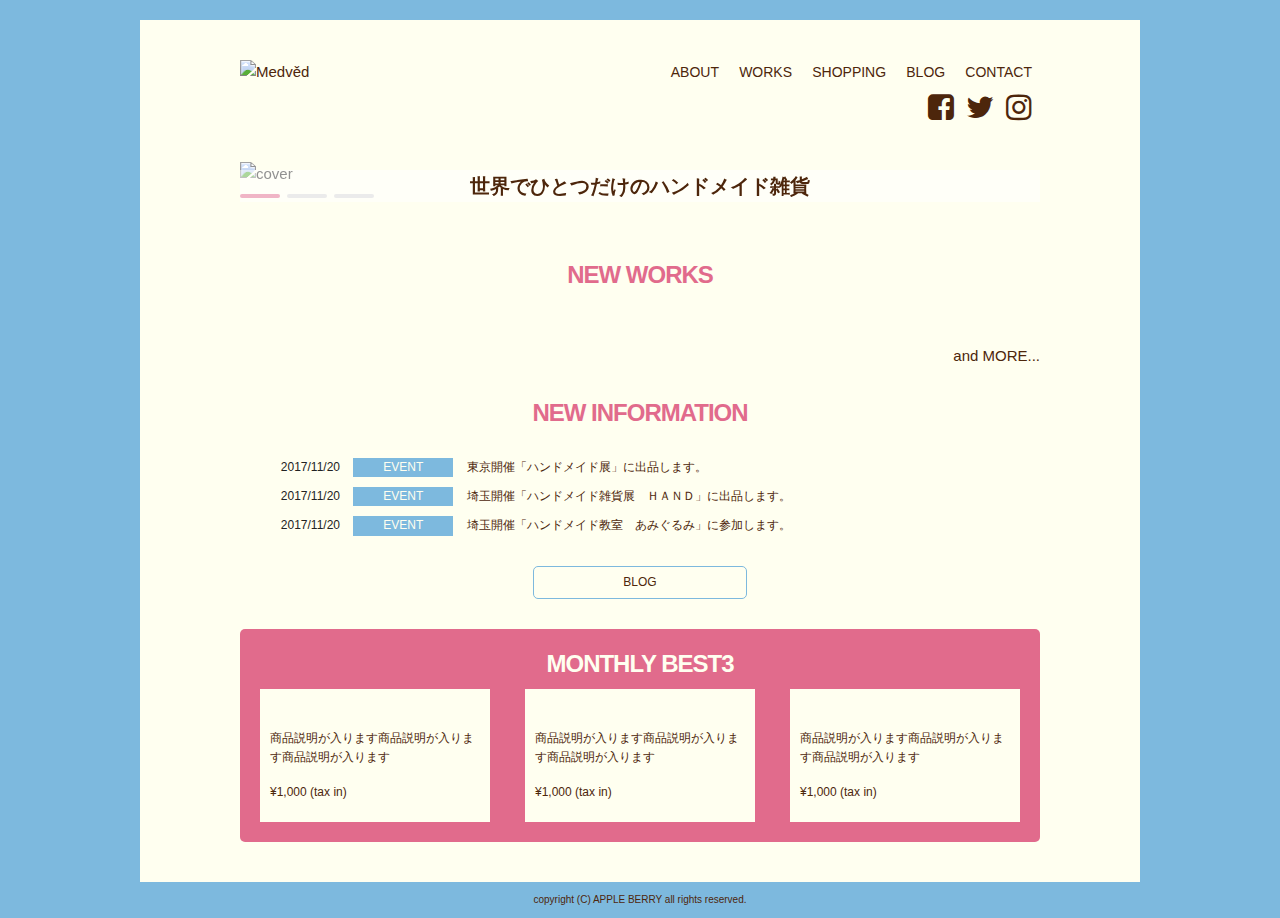
==== commit 479e7566: "revion2" ====
--- a/index.html
+++ b/index.html
@@ -34,7 +34,7 @@
     
     <!-- Favicon
     –––––––––––––––––––––––––––––––––––––––––––––––––– -->
-    <link rel="icon" type="image/png" href="images/favicon.png">
+    <link rel="icon" type="image/png" href="./images/favicon.png">
 </head>
 <body>
 <div class="innerframe">
@@ -46,7 +46,9 @@
     <div class="row">
         <nav class="pc_navi">
             <div class="five columns">
-                <img class="u-max-full-width" src="images/top/logo.png" alt="Medvěd" srcset="images/top/logo@2x.png 2x"/>
+                <a href="./index.html">
+                    <img class="u-max-full-width" src="./images/top/logo.png" alt="Medvěd" srcset="./images/top/logo@2x.png 2x"/>
+                </a>
             </div>
             <div class="seven columns">
                 <ul class="main_navi">
@@ -66,7 +68,9 @@
         
         <nav class="sp_navi">
             <div class="twelve columns logo">
-                <img class="u-max-full-width" src="images/top/logo.png" alt="Medvěd" srcset="images/top/logo@2x.png 2x"/>
+                <a href="./index.html">
+                    <img class="u-max-full-width" src="./images/top/logo.png" alt="Medvěd" srcset="./images/top/logo@2x.png 2x"/>
+                </a>
             </div>
             <ul class="sns_navi">
                 <li class="icon_fb"><a href="#"><i class="fa fa-facebook-square" aria-hidden="true"></i></a></li>
@@ -74,12 +78,11 @@
                 <li class="icon_ins"><a href="#"><i class="fa fa-instagram" aria-hidden="true"></i></a></li>
             </ul>
             <ul class="main_navi_hang">
-
-                <li><a href="./about.html"><img src="images/top/01_about.svg" alt="about"></a></li>
-                <li><a href="./works.html"><img src="images/top/02_works.svg" alt="works"></a></li>
-                <li><a href="./shopping.html"><img src="images/top/03_shopping.svg" alt="shopping"></a></li>
-                <li><a href="./blog.html"><img src="images/top/04_blog.svg" alt="blog"></a></li>
-                <li><a href="./contact.html"><img src="images/top/05_contact.svg" alt="contact"></a></li>
+                <li><a href="./about.html"><img src="./images/top/01_about.svg" alt="about">ABOUT</a></li>
+                <li><a href="./works.html"><img src="./images/top/02_works.svg" alt="works">WORKS</a></li>
+                <li><a href="./shopping.html"><img src="./images/top/03_shopping.svg" alt="shopping">SHOPPING</a></li>
+                <li><a href="./blogindex.html"><img src="./images/top/04_blog.svg" alt="blog">BLOG</a></li>
+                <li><a href="./contact.html"><img src="./images/top/05_contact.svg" alt="contact">CONTACT</a></li>
             </ul>
         </nav>
 
@@ -110,9 +113,9 @@
         <section id="newworks">
             <h2>NEW WORKS</h2>
             <div class="item_container">
-                <div class="item_box"><img class="u-max-full-width" src="images/top/item_07.jpg" alt="" /></div>
-                <div class="item_box"><img class="u-max-full-width" src="images/top/item_08.jpg" alt="" /></div>
-                <div class="item_box"><img class="u-max-full-width" src="images/top/item_09.jpg" alt="" /></div>
+                <div class="item_box"><img class="u-max-full-width" src="./images/top/item_07.jpg" alt="" /></div>
+                <div class="item_box"><img class="u-max-full-width" src="./images/top/item_08.jpg" alt="" /></div>
+                <div class="item_box"><img class="u-max-full-width" src="./images/top/item_09.jpg" alt="" /></div>
             </div>
             <a href="./works.html">and MORE...</a>
         </section>
@@ -136,24 +139,24 @@
                 </li>
             </ul>
             <div class="btn">
-                <a href="#" class="top-btn">BLOG</a>
+                <a href="./blogindex.html" class="top-btn">BLOG</a>
             </div>
         </section>
         <section id="monthlybest">
             <h2>MONTHLY BEST3</h2>
             <div class="item_container">
                 <div class="item_box sp_top">
-                    <img class="u-max-full-width" src="images/top/item_10.jpg" alt="" />
+                    <img class="u-max-full-width" src="./images/top/item_10.jpg" alt="" />
                     <p>商品説明が入ります商品説明が入ります商品説明が入ります</p>
                     <p>¥1,000 (tax in)</p>
                 </div>
                 <div class="item_box sp_other">
-                    <img class="u-max-full-width" src="images/top/item_11.jpg" alt="" />
+                    <img class="u-max-full-width" src="./images/top/item_11.jpg" alt="" />
                     <p>商品説明が入ります商品説明が入ります商品説明が入ります</p>
                     <p>¥1,000 (tax in)</p>
                 </div>
-                <div class="item_box ">
-                    <img class="u-max-full-width" src="images/top/item_12.jpg" alt="" />
+                <div class="item_box sp_other">
+                    <img class="u-max-full-width" src="./images/top/item_12.jpg" alt="" />
                     <p>商品説明が入ります商品説明が入ります商品説明が入ります</p>
                     <p>¥1,000 (tax in)</p>
                 </div>
--- a/css/portfolio.css
+++ b/css/portfolio.css
@@ -87,26 +87,33 @@
           color: #4d260b;
           font-size: 3rem; }
       header .sp_navi .main_navi_hang {
-        display: block;
+        display: flex;
+        justify-content: center;
         width: 100%;
         position: fixed;
         left: 0;
         bottom: 2px;
         z-index: 2000;
-        text-align: center;
-        padding: 0 auto; }
+        background-color: rgba(255, 255, 255, 0.8); }
         header .sp_navi .main_navi_hang li {
-          display: inline-block;
-          list-style-type: none; } }
-
-/* Page contents(PC)
+          flex: 1;
+          margin: 0;
+          list-style-type: none; }
+          header .sp_navi .main_navi_hang li a {
+            display: block;
+            margin: 10px;
+            font-size: 1rem; }
+            header .sp_navi .main_navi_hang li a img {
+              display: block;
+              margin: auto;
+              max-width: 30px; } }
+
+/* Page contents
 ---------------------------------------------*/
 #page_contents {
   /* Cover_area */
-  /* Main contents */ }
-  @media (max-width: 767px) {
-    #page_contents {
-      display: none; } }
+  /* Main contents */
+  /* Sidebar contents */ }
   #page_contents #cover_area {
     margin-bottom: 20px;
     position: relative; }
@@ -136,6 +143,9 @@
       text-align: center;
       font-size: 2rem;
       font-weight: bold; }
+  @media (max-width: 767px) {
+    #page_contents main {
+      width: 100%; } }
   #page_contents main .item_container {
     display: flex;
     flex-wrap: nowrap;
@@ -192,12 +202,16 @@
       #page_contents main #newinfo {
         font-size: 20px;
         font-size: 2rem; }
+        #page_contents main #newinfo ul li .date {
+          font-size: 1.8rem;
+          text-align: left; }
         #page_contents main #newinfo ul li .label-info {
           width: 150px;
           margin-bottom: 10px; }
         #page_contents main #newinfo ul li a {
           width: 100%;
-          margin-bottom: 10px; } }
+          margin-bottom: 10px;
+          font-size: 1.8rem; } }
     #page_contents main #newinfo .btn {
       text-align: center; }
       #page_contents main #newinfo .btn .top-btn {
@@ -234,14 +248,14 @@
           text-align: left; }
       @media (max-width: 767px) {
         #page_contents main #monthlybest .item_container {
-          display: inline-block;
-          text-align: center; }
+          flex-wrap: wrap; }
           #page_contents main #monthlybest .item_container .sp_top {
             width: 100%;
             margin-bottom: 10px; }
           #page_contents main #monthlybest .item_container .sp_other {
             display: inline-block;
-            width: 40%; } }
+            box-sizing: border-box;
+            width: calc( 50% - 5px); } }
   #page_contents main #title_area {
     padding: 50px;
     margin: 10px 0;
@@ -257,6 +271,13 @@
           text-align: left; }
         #page_contents main #title_area .item_container #sentence h2 {
           letter-spacing: 4px; }
+    @media (max-width: 767px) {
+      #page_contents main #title_area {
+        padding: 30px; }
+        #page_contents main #title_area .item_container {
+          display: block; }
+          #page_contents main #title_area .item_container #sentence {
+            margin-bottom: 10px; } }
   #page_contents main #profile {
     margin: 20px 0 20px 0;
     padding: 10px 0 10px 0; }
@@ -270,6 +291,13 @@
         border: none; }
       #page_contents main #profile .item_container td {
         width: 200px; }
+    @media (max-width: 767px) {
+      #page_contents main #profile {
+        padding: 30px; }
+        #page_contents main #profile .item_container {
+          display: block; }
+          #page_contents main #profile .item_container img {
+            margin-right: 0; } }
   #page_contents main #title_area_contact {
     padding: 50px;
     margin: 10px 0;
@@ -283,6 +311,14 @@
         margin-right: 30px; }
         #page_contents main #title_area_contact .item_container #sentence p {
           color: #4d260b; }
+    @media (max-width: 767px) {
+      #page_contents main #title_area_contact {
+        padding: 30px; }
+        #page_contents main #title_area_contact .item_container {
+          display: block; }
+          #page_contents main #title_area_contact .item_container #sentence {
+            width: 100%;
+            margin-bottom: 10px; } }
   #page_contents main #contact_box {
     margin: 20px 0 20px 0;
     padding: 10px 0 10px 0; }
@@ -304,9 +340,18 @@
                 display: block; } }
             #page_contents main #contact_box ul li #btn_contact li input {
               margin-right: 10px; }
+        #page_contents main #contact_box ul li .textarea {
+          width: 50%; }
         #page_contents main #contact_box ul li .messagebox {
           width: 90%;
           min-height: 150px; }
+      @media (max-width: 767px) {
+        #page_contents main #contact_box ul {
+          width: 100%; }
+          #page_contents main #contact_box ul .textarea {
+            width: 100%; }
+          #page_contents main #contact_box ul .messagebox {
+            width: 100%; } }
   #page_contents main .blog {
     margin-bottom: 30px; }
     #page_contents main .blog h1, #page_contents main .blog h2, #page_contents main .blog h3 {
@@ -327,8 +372,20 @@
         font-size: 12px;
         font-size: 1.2rem; }
       #page_contents main .blog .blog_wrap .blog-body {
+        width: 100%;
         text-align: left;
         padding: 10px 5px; }
+        #page_contents main .blog .blog_wrap .blog-body .text_index {
+          width: calc(100% - 150px);
+          display: inline-block;
+          vertical-align: top; }
+        #page_contents main .blog .blog_wrap .blog-body .eyecatch_photo {
+          margin: 0 10px;
+          width: 100px;
+          height: 100px;
+          display: inline-block;
+          vertical-align: top;
+          border: 1px solid #4d260b; }
       #page_contents main .blog .blog_wrap .blog-footer {
         padding: 5px;
         font-size: 12px;
@@ -445,6 +502,10 @@
           border: 1px solid #4d260b;
           font-size: 12px;
           font-size: 1.2rem; }
+          @media (max-width: 767px) {
+            #page_contents main #shopping_box .color .color_check th, #page_contents main #shopping_box .color .color_check td {
+              font-size: 16px;
+              font-size: 1.6rem; } }
         #page_contents main #shopping_box .color .color_check th {
           background-color: #ea95ad;
           width: calc((100% - 0px) / 3); }
@@ -458,6 +519,10 @@
           opacity: 0.5;
           width: 100%;
           margin-bottom: 0; }
+          @media (max-width: 767px) {
+            #page_contents main #shopping_box .color .color_check input[type="radio"] {
+              width: 20px !important;
+              height: 20px; } }
           #page_contents main #shopping_box .color .color_check input[type="radio"]:checked {
             display: inline-block;
             background: #e16b8c;
@@ -468,6 +533,8 @@
       #page_contents main #shopping_box .form_wrapper tr {
         padding: 10px 0;
         margin: 4px 0; }
+        #page_contents main #shopping_box .form_wrapper tr th p {
+          font-size: 1.8rem; }
         #page_contents main #shopping_box .form_wrapper tr td {
           margin-left: 20px; }
       #page_contents main #shopping_box .form_wrapper .price_data .praice_num {
@@ -482,6 +549,25 @@
           margin-bottom: 0;
           border-radius: 0;
           width: 70%; }
+      @media (max-width: 767px) {
+        #page_contents main #shopping_box .form_wrapper {
+          width: 100%; }
+          #page_contents main #shopping_box .form_wrapper tr td p {
+            font-size: 20px;
+            font-size: 2rem; }
+          #page_contents main #shopping_box .form_wrapper .price_data .praice_num {
+            margin-right: 10px;
+            font-size: 30px;
+            font-size: 3rem; }
+          #page_contents main #shopping_box .form_wrapper .quantity_data {
+            margin: 20px 0; } }
+    @media (max-width: 767px) {
+      #page_contents main #shopping_box .cart_icon {
+        display: block;
+        width: 100%;
+        margin: 20px 0 10px;
+        text-align: center;
+        vertical-align: middle; } }
   #page_contents main #shopping_guide {
     padding-top: 20px;
     padding-bottom: 10px;
@@ -519,212 +605,14 @@
           color: #4d260b;
           margin-top: 4px;
           margin-bottom: 2px; }
-
-/* Page contents_sp(SP)
----------------------------------------------*/
-@media (min-width: 768px) {
-  #page_contents_sp {
-    display: none; } }
-#page_contents_sp main #display_container {
-  display: flex;
-  padding-bottom: 10px;
-  margin-bottom: 30px;
-  flex-direction: column; }
-  #page_contents_sp main #display_container .display_img {
-    flex: 1;
-    margin-bottom: 20px; }
-    #page_contents_sp main #display_container .display_img img {
-      width: 100%; }
-  #page_contents_sp main #display_container .display_sentence {
-    margin-bottom: 20px; }
-    #page_contents_sp main #display_container .display_sentence p {
-      font-size: 12px;
-      font-size: 1.2rem; }
-  #page_contents_sp main #display_container .list_img {
-    flex: 1;
-    margin-left: 0;
-    margin-bottom: 0;
-    padding-left: 0;
-    margin-top: 0;
-    width: 100%;
-    display: flex;
-    flex-wrap: wrap;
-    justify-content: space-between; }
-    #page_contents_sp main #display_container .list_img li {
-      list-style-type: none;
-      box-sizing: border-box;
-      margin-bottom: 0;
-      width: calc((100% - 8px) / 5); }
-      #page_contents_sp main #display_container .list_img li img {
-        width: 100%; }
-#page_contents_sp main #product_description {
-  border-bottom: 1px solid #4d260b;
-  margin-bottom: 20px;
-  padding-bottom: 10px; }
-  #page_contents_sp main #product_description h3 {
-    margin-bottom: 20px;
-    padding-bottom: 10px;
-    border-bottom: 1px solid #4d260b; }
-  #page_contents_sp main #product_description p {
-    width: 100%;
-    color: black;
-    font-size: 16px;
-    font-size: 1.6rem; }
-#page_contents_sp main #shopping_box {
-  margin: 10px 0 20px;
-  display: flex;
-  flex-wrap: wrap;
-  justify-content: space-between;
-  border-bottom: 1px solid #4d260b; }
-  #page_contents_sp main #shopping_box .color {
-    margin-bottom: 10px;
-    padding-bottom: 20px;
-    display: flex;
-    flex-wrap: wrap;
-    justify-content: space-between;
-    border-bottom: 1px solid #4d260b; }
-    #page_contents_sp main #shopping_box .color .color_check {
-      margin: 0;
-      width: 80%;
-      table-layout: fixed;
-      border: 1px solid #4d260b; }
-      #page_contents_sp main #shopping_box .color .color_check th, #page_contents_sp main #shopping_box .color .color_check td {
-        text-align: center;
-        color: #4d260b;
-        border: 1px solid #4d260b;
-        font-size: 16px;
-        font-size: 1.6rem; }
-      #page_contents_sp main #shopping_box .color .color_check th {
-        background-color: #ea95ad;
-        width: calc((100% - 0px) / 3); }
-      #page_contents_sp main #shopping_box .color .color_check input[type="radio"] {
-        display: inline-block;
-        -webkit-appearance: none;
-        width: 20px !important;
-        height: 20px;
-        border: 1px solid #4d260b;
-        background: transparent;
-        opacity: 0.5;
+  #page_contents aside {
+    margin: 0 10px;
+    border: 1px solid #4d260b;
+    height: 300px; }
+    @media (max-width: 767px) {
+      #page_contents aside {
         width: 100%;
-        margin-bottom: 0; }
-        #page_contents_sp main #shopping_box .color .color_check input[type="radio"]:checked {
-          display: inline-block;
-          background: #e16b8c;
-          opacity: 1; }
-  #page_contents_sp main #shopping_box .form_wrapper {
-    margin-bottom: 0;
-    width: 100%; }
-    #page_contents_sp main #shopping_box .form_wrapper tr {
-      padding: 10px 0;
-      margin: 4px 0; }
-      #page_contents_sp main #shopping_box .form_wrapper tr td {
-        margin-left: 20px; }
-        #page_contents_sp main #shopping_box .form_wrapper tr td p {
-          font-size: 20px;
-          font-size: 2rem; }
-    #page_contents_sp main #shopping_box .form_wrapper .price_data .praice_num {
-      margin-right: 10px;
-      color: #e16b8c;
-      font-size: 30px;
-      font-size: 3rem;
-      font-style: italic; }
-    #page_contents_sp main #shopping_box .form_wrapper .quantity_data {
-      margin: 20px 0; }
-      #page_contents_sp main #shopping_box .form_wrapper .quantity_data .quantity_box {
-        border: 1px solid #4d260b;
-        margin-bottom: 0;
-        border-radius: 0;
-        width: 70%; }
-  #page_contents_sp main #shopping_box .cart_icon {
-    display: block;
-    width: 100%;
-    margin: 20px 0 10px;
-    text-align: center;
-    vertical-align: middle; }
-#page_contents_sp main #shopping_guide {
-  padding-top: 20px;
-  padding-bottom: 10px;
-  text-align: center; }
-  #page_contents_sp main #shopping_guide .guide_container {
-    display: block;
-    text-align: left; }
-    @media (min-width: 768px) {
-      #page_contents_sp main #shopping_guide .guide_container {
-        display: flex;
-        justify-content: space-between; } }
-    #page_contents_sp main #shopping_guide .guide_container .guide_box {
-      margin-bottom: 20px;
-      padding: 10px 20px 20px;
-      box-sizing: border-box;
-      width: 100%;
-      background-color: #fffff0;
-      border: 1px solid #4d260b; }
-      @media (min-width: 768px) {
-        #page_contents_sp main #shopping_guide .guide_container .guide_box {
-          width: calc((100% - 2px) / 2); } }
-      #page_contents_sp main #shopping_guide .guide_container .guide_box .title {
-        font-size: 16px;
-        font-size: 1.6rem;
-        font-weight: bold;
-        color: #4d260b;
-        margin-top: 10px;
-        margin-bottom: 10px; }
-        @media (min-width: 768px) {
-          #page_contents_sp main #shopping_guide .guide_container .guide_box .title {
-            font-size: 18px;
-            font-size: 1.8rem; } }
-      #page_contents_sp main #shopping_guide .guide_container .guide_box .sub_title {
-        font-weight: bold;
-        color: #4d260b;
-        margin-top: 4px;
-        margin-bottom: 2px; }
-#page_contents_sp main .blog {
-  margin-bottom: 30px; }
-  #page_contents_sp main .blog h1, #page_contents_sp main .blog h2, #page_contents_sp main .blog h3 {
-    text-align: left; }
-  #page_contents_sp main .blog .blog_wrap {
-    border-top: 1px dotted #4d260b;
-    border-bottom: 1px dotted #4d260b; }
-    #page_contents_sp main .blog .blog_wrap .blog-header {
-      padding: 10px;
-      border-bottom: 1px dotted #4d260b;
-      color: #4d260b;
-      font-size: 12px;
-      font-size: 1.2rem; }
-    #page_contents_sp main .blog .blog_wrap .blog-body {
-      text-align: left;
-      padding: 10px 5px; }
-    #page_contents_sp main .blog .blog_wrap .blog-footer {
-      padding: 5px;
-      font-size: 12px;
-      font-size: 1.2rem; }
-#page_contents_sp main .leftcol {
-  margin: 10px 0 50px 0;
-  float: left;
-  color: #4d260b;
-  font-size: 12px;
-  font-size: 1.2rem; }
-  #page_contents_sp main .leftcol:hover {
-    color: #7db9de; }
-#page_contents_sp main .rightcol {
-  margin: 10px 0 50px 0;
-  float: right;
-  color: #4d260b;
-  font-size: 12px;
-  font-size: 1.2rem; }
-  #page_contents_sp main .rightcol:hover {
-    color: #7db9de; }
-#page_contents_sp main .commentbox {
-  margin: 100px 0;
-  text-align: center;
-  width: 100%;
-  height: 150px;
-  border: 1px solid #4d260b; }
-#page_contents_sp aside {
-  width: 100%;
-  height: 300px;
-  margin: auto;
-  border: 1px solid #4d260b; }
+        margin: 0; } }
 
 #page_title {
   margin-bottom: 30px; }
